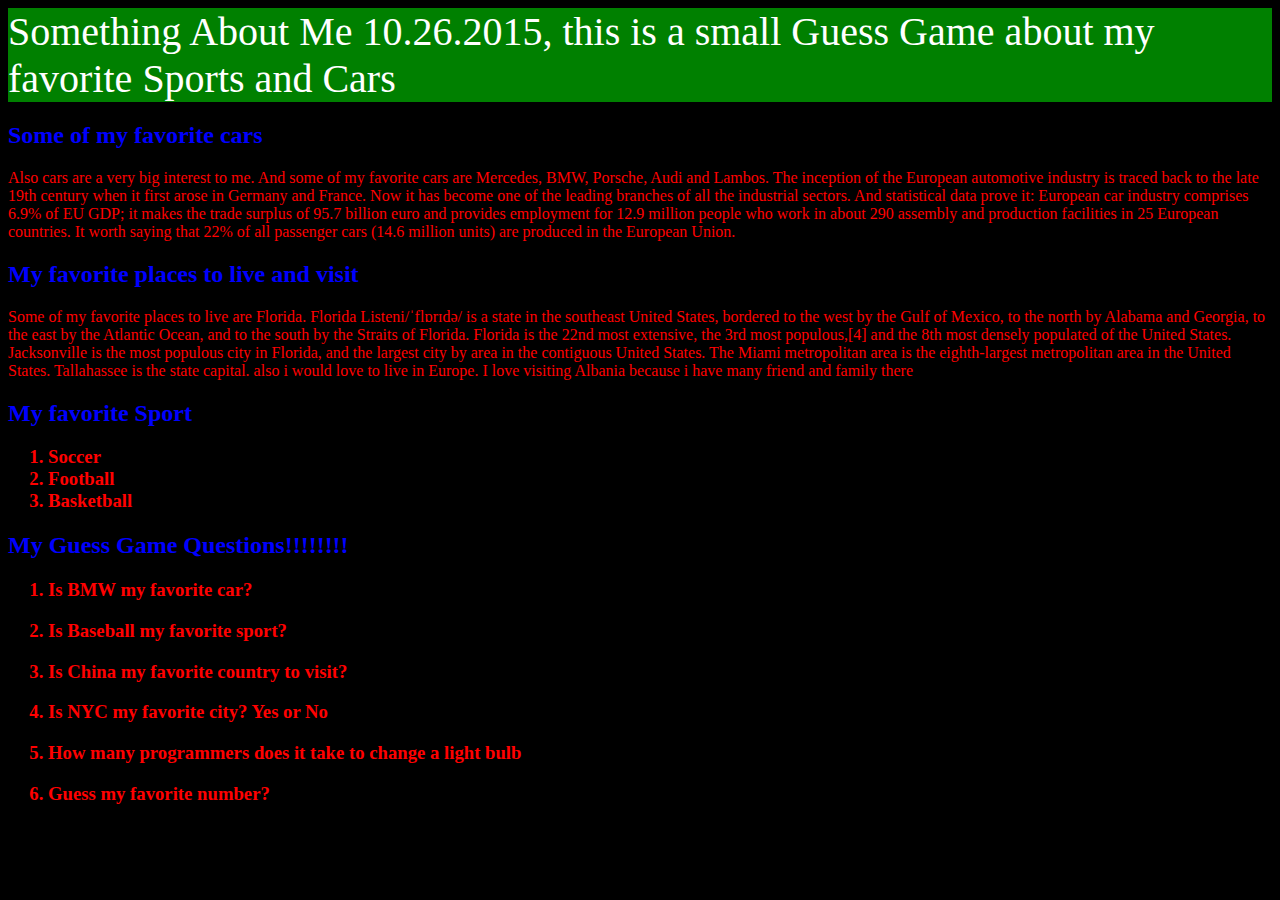
==== index.html @ a141397d "changed index file" ====
<html>

<head>
  <title> Guess Game 10.26.2015</title>
  <meta charset="utf-8">
  <link rel= "stylesheet" type= "text/css" href="guessgame.css">
</head>

<body>
  <header>Something About Me 10.26.2015, this is a small Guess Game about my favorite Sports and Cars </header>

  <h2>Some of my favorite cars</h2>
    <p>Also cars are a very big interest to me. And some of my favorite cars are Mercedes, BMW, Porsche, Audi and Lambos. The inception of the European automotive industry is traced back to the late 19th century when it first arose in Germany and France. Now it has become one of the leading branches of all the industrial sectors. And statistical data prove it: European car industry comprises 6.9% of EU GDP; it makes the trade surplus of 95.7 billion euro and provides employment for 12.9 million people who work in about 290 assembly and production facilities in 25 European countries. It worth saying that 22% of all passenger cars (14.6 million units) are produced in the European Union.</p>

  <h2>My favorite places to live and visit</h2>
    <p>Some of my favorite places to live are Florida. Florida Listeni/ˈflɒrɪdə/ is a state in the southeast United States, bordered to the west by the Gulf of Mexico, to the north by Alabama and Georgia, to the east by the Atlantic Ocean, and to the south by the Straits of Florida. Florida is the 22nd most extensive, the 3rd most populous,[4] and the 8th most densely populated of the United States. Jacksonville is the most populous city in Florida, and the largest city by area in the contiguous United States. The Miami metropolitan area is the eighth-largest metropolitan area in the United States. Tallahassee is the state capital. also i would love to live in Europe. I love visiting Albania because i have many friend and family there</p>

  	  <h2>My favorite Sport</h2>
    <ol>
      <h3>
      <li>Soccer</li>
      <li>Football</li>
      <li>Basketball</li>
      </h3>
    </ol>
    <h2>My Guess Game Questions!!!!!!!!</h2>
    <ol>
     <h3>
      <li>Is BMW my favorite car?</li>
        <p id="answer1"></p>
      <li>Is Baseball my favorite sport?</li>
        <p id="answer2"></p>
      <li>Is China my favorite country to visit?</li>
        <p id="answer3"></p>
      <li>Is NYC my favorite city? Yes or No</li>
        <p id="answer4"></p>
      <li>How many programmers does it take to change a light bulb</li>
        <p id="answer5"></p>
      <li>Guess my favorite number?</li>
        <p id="answer6"></p>
    </h3>
  	</ol>



  <script src='guessgame.js' type="text/javascript"></script>
</body>
</html>
---- guessgame.css ----
body	{
	
	height: 100px;
	color: white;
	background-color: black;
	text-align: left;
}
h1 {
	color: green;
	margin: right 400px;
	margin:bottom 200px;}

h2 {
	color: blue;
	
}
li, p{
	color:red;

}
header{
	font-size: 40px;
	background-color: green;
	font-style: Arial;
}

.green {
	color: green;
}

.red {
	color: red;
}
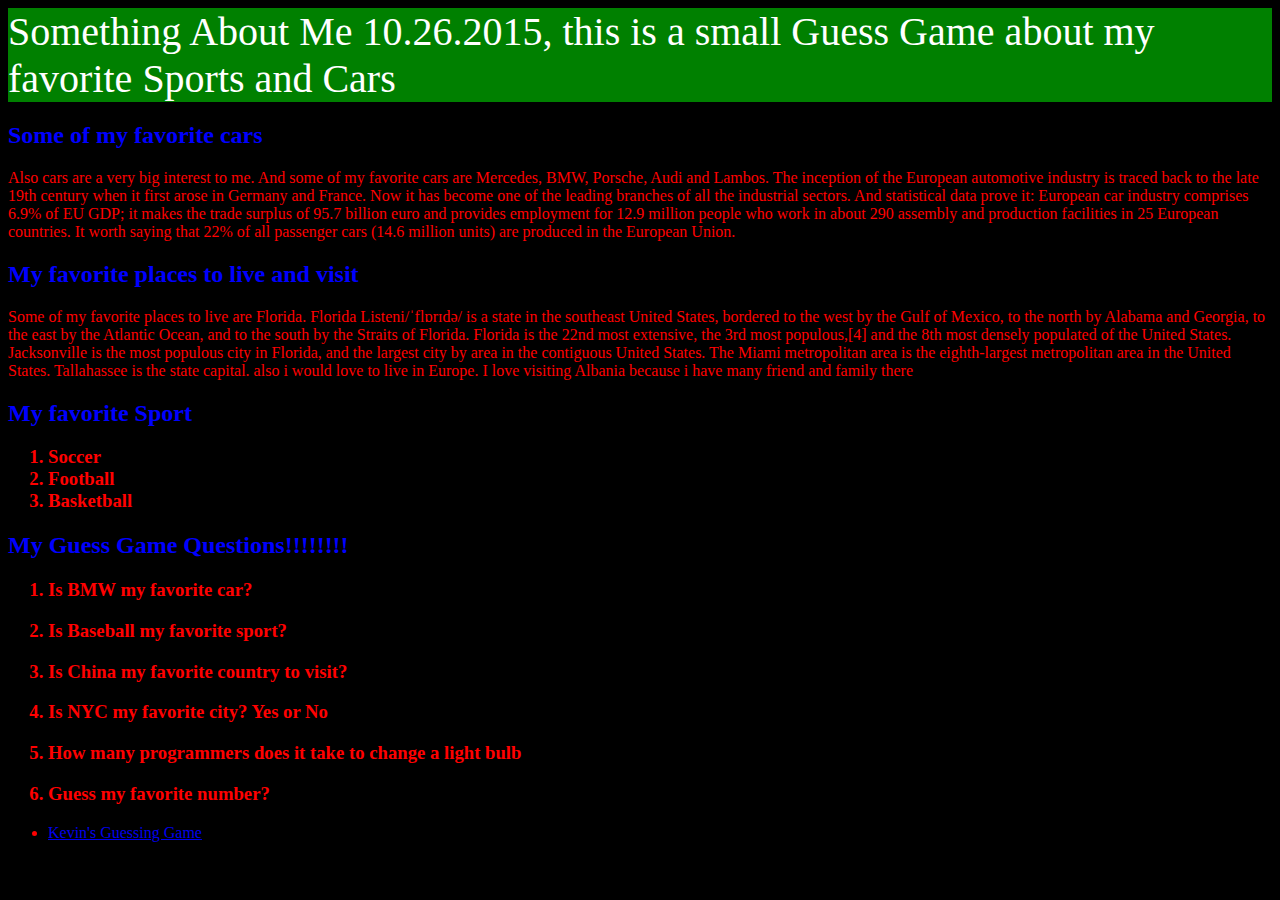
==== commit 0818b846: "Index HTML changes" ====
--- a/index.html
+++ b/index.html
@@ -40,9 +40,13 @@
         <p id="answer6"></p>
     </h3>
   	</ol>
-
-
+    <ul>
+      <li>
+    <a href="https://klim95.github.io/guessing_game/">Kevin's Guessing Game</a>
+      </li>
+    </ul>
 
   <script src='guessgame.js' type="text/javascript"></script>
+
 </body>
 </html>
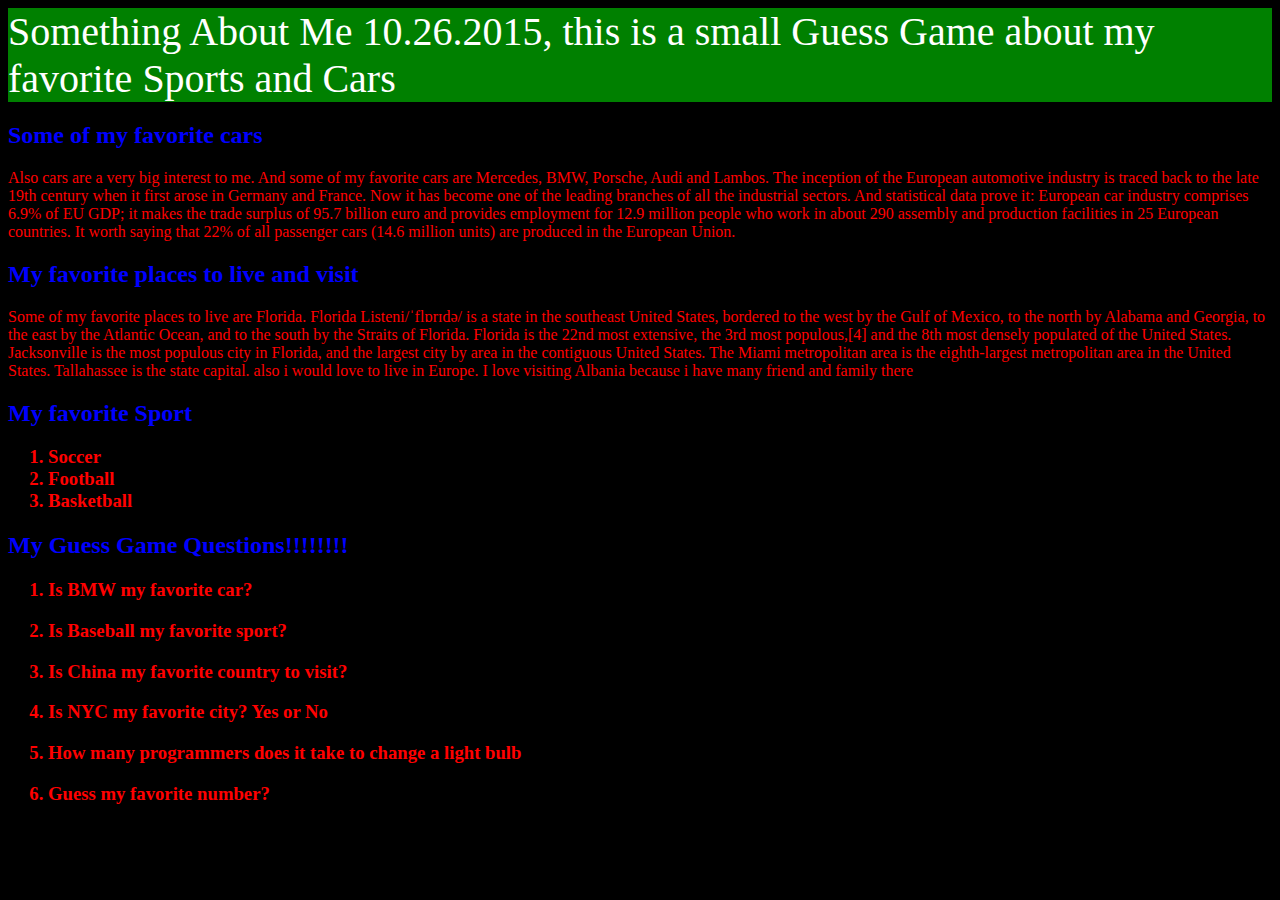
==== commit e1689874: "Changed guessgame.html to index.html" ====
--- a/index.html
+++ b/index.html
@@ -40,13 +40,9 @@
         <p id="answer6"></p>
     </h3>
   	</ol>
-    <ul>
-      <li>
-    <a href="https://klim95.github.io/guessing_game/">Kevin's Guessing Game</a>
-      </li>
-    </ul>
+
+
 
   <script src='guessgame.js' type="text/javascript"></script>
-
 </body>
 </html>
